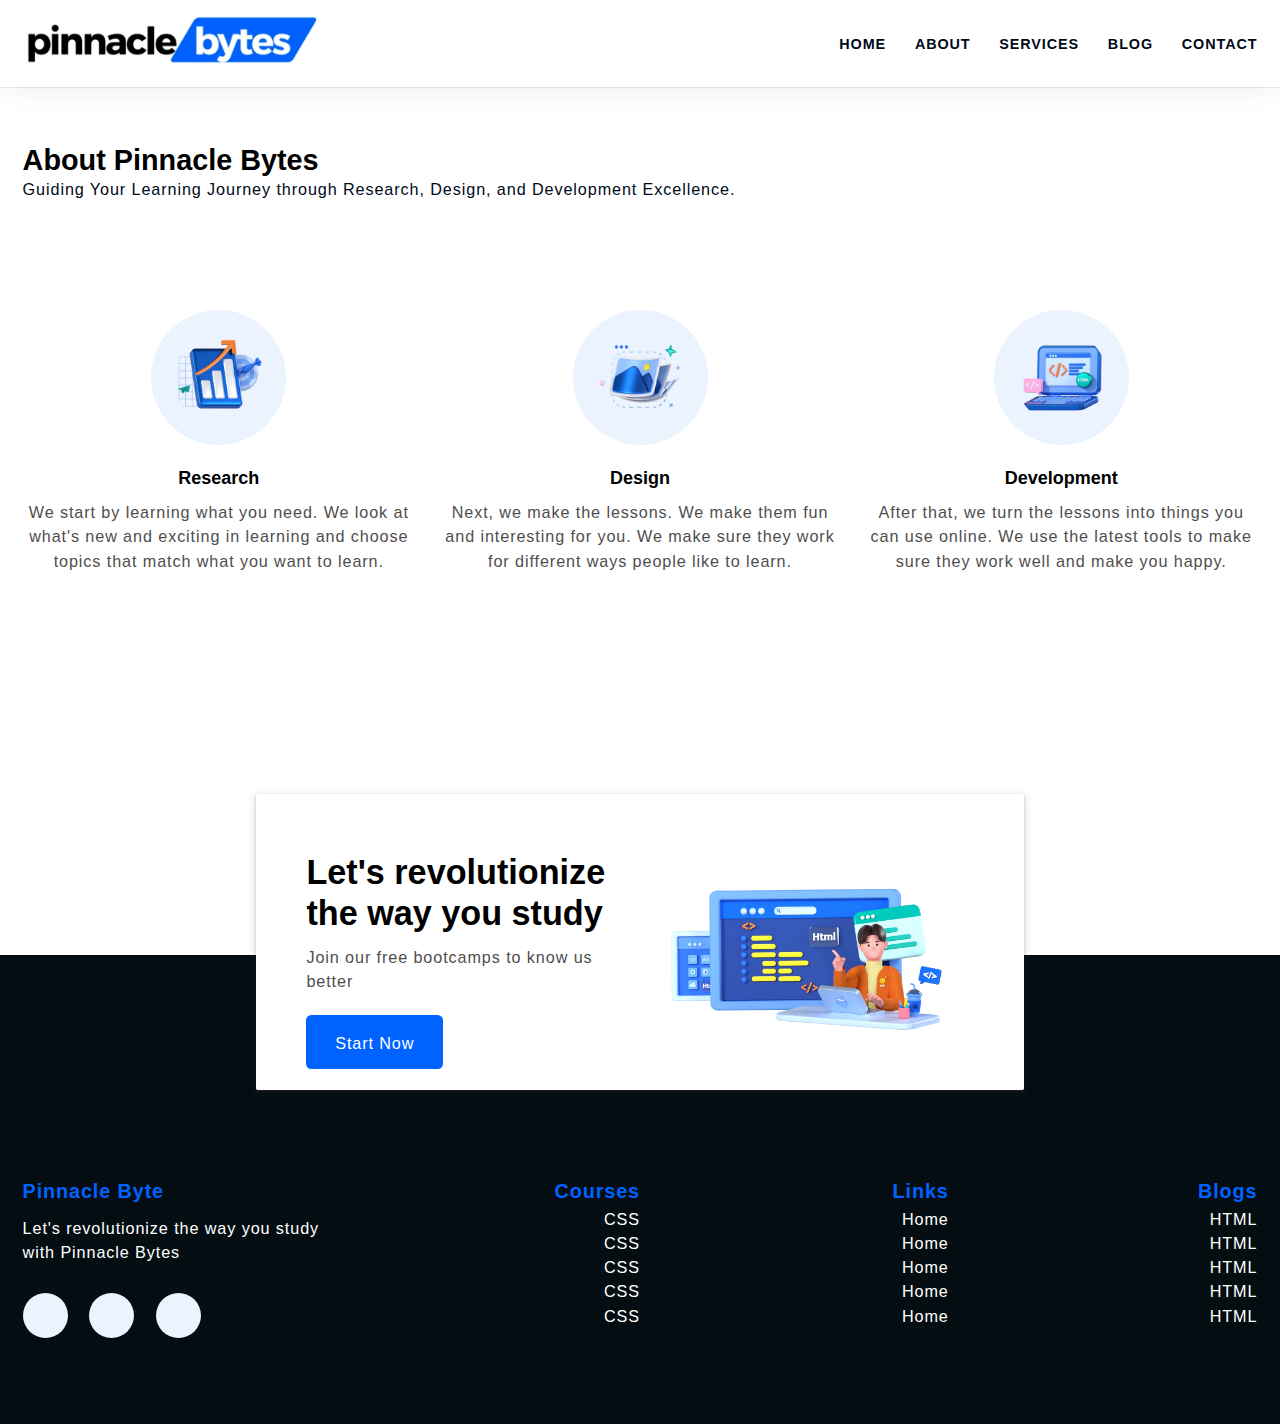
==== about.html @ b47fb351 "Initial commit" ====
<!DOCTYPE html>
<html lang="en">

<head>
    <meta charset="UTF-8">
    <meta name="viewport" content="width=device-width, initial-scale=1.0">
    <title>Pinnacle Bytes - About</title>
    <link rel="stylesheet" href="https://cdnjs.cloudflare.com/ajax/libs/font-awesome/6.5.0/css/all.min.css"
        integrity="sha512-Avb2QiuDEEvB4bZJYdft2mNjVShBftLdPG8FJ0V7irTLQ8Uo0qcPxh4Plq7G5tGm0rU+1SPhVotteLpBERwTkw=="
        crossorigin="anonymous" referrerpolicy="no-referrer" />
    <link rel="stylesheet" href="css/style.css">
</head>

<body>

    <!-- ========== Start NAVBAR Section ========== -->

    <header class="section-navbar">
        <div class="container">
            <div class="navbar-brand">
                <a href="index.html">
                    <img src="./images/pinnaclebytes.webp" alt="pinnaclebytes logo" width="80%" height="auto">
                </a>
            </div>
            <div class="navbar">
                <ul>
                    <li class="nav-item">
                        <a class="nav-link" href="index.html"> home </a>
                    </li>
                    <li class="nav-item">
                        <a class="nav-link" href="about.html"> about </a>
                    </li>
                    <li class="nav-item">
                        <a class="nav-link" href="service.html"> services </a>
                    </li>
                    <li class="nav-item">
                        <a class="nav-link" href="blog.html"> blog </a>
                    </li>
                    <li class="nav-item">
                        <a class="nav-link" href="contact.html"> contact </a>
                    </li>
                </ul>
            </div>
        </div>
    </header>

    <!-- ========== End NAVBAR Section ========== -->


    <!-- ========== Start about Section ========== -->

    <section class="section-about">
        <div class="container">
            <h2 class="section-common-heading">About Pinnacle Bytes</h2>
            <p class="section-common-subheading">
                Guiding Your Learning Journey through Research, Design, and Development Excellence.
            </p>
        </div>

        <div class="container grid grid-three--cols">
            <div class="about-div">
                <div class="icons">
                    <img src="images/research.webp" alt="pinnacle bytes research icons">
                </div>
                <h3 class="section-common--title">Research</h3>
                <p>
                    We start by learning what you need. We look at what's new and exciting in learning and choose topics
                    that match what you want to learn.
                </p>
            </div>

            <div class="about-div">
                <div class="icons">
                    <img src="images/design.webp" alt="pinnacle bytes design icons">
                </div>
                <h3 class="section-common--title">Design</h3>
                <p>
                    Next, we make the lessons. We make them fun and interesting for you. We make sure they work for
                    different ways people like to learn.
                </p>
            </div>

            <div class="about-div">
                <div class="icons">
                    <img src="images/Coding.webp" alt="pinnacle bytes development icons">
                </div>
                <h3 class="section-common--title">Development</h3>
                <p>
                    After that, we turn the lessons into things you can use online. We use the latest tools to make sure
                    they work well and make you happy.
                </p>
            </div>
        </div>
    </section>

    <!-- ========== End about Section ========== -->


    <!-- ========== Start contact home Section ========== -->

    <div class="section-contact--homepage" id="section-contact--homepage">
        <div class="container grid grid-two--cols">

            <!--? left side of the container -->
            <div class="contact-content">
                <h2 class="contact-title">Let's revolutionize the way you study</h2>
                <p>Join our free bootcamps to know us better</p>
                <div class="btn">
                    <a href="contact.html">
                        start now <i class="fa-solid fa-arrow-circle-right"></i>
                    </a>
                </div>
            </div>

            <!--? Right side of the container -->
            <div class="contact-image">
                <img src="images/main.webp" alt="a guy doing html coding">
            </div>
        </div>
    </div>

    <!-- ========== End contact home Section ========== -->

    <!-- ========== Start footer Section ========== -->

    <footer>
        <div class="container grid grid-four--cols">
            <div class="footer-1--div">
                <div class="logo-brand">
                    <a href="index.html" class="footer-subheading">Pinnacle Byte</a>
                </div>
                <p>Let's revolutionize the way you study with Pinnacle Bytes</p>

                <div class="social-footer--icons grid grid-three--cols">
                    <a href="https://instagram.com/itzvikashgupta" target="_blank">
                        <i class="fa-brands fa-instagram"></i>
                    </a>
                    <a href="https://linkedin.com/in/itzvikashgupta" target="_blank">
                        <i class="fa-brands fa-linkedin"></i>
                    </a>
                    <a href="https://instagram.com/itzvikashgupta" target="_blank">
                        <i class="fa-brands fa-instagram"></i>
                    </a>
                </div>
            </div>

            <div class="footer-2--div">
                <p class="footer-subheading">Courses</p>
                <ul>
                    <li><a href="index.html">CSS</a></li>
                    <li><a href="index.html">CSS</a></li>
                    <li><a href="index.html">CSS</a></li>
                    <li><a href="index.html">CSS</a></li>
                    <li><a href="index.html">CSS</a></li>
                </ul>
            </div>

            <div class="footer-3--div">
                <p class="footer-subheading">Links</p>
                <ul>
                    <li><a href="index.html">Home</a></li>
                    <li><a href="index.html">Home</a></li>
                    <li><a href="index.html">Home</a></li>
                    <li><a href="index.html">Home</a></li>
                    <li><a href="index.html">Home</a></li>
                </ul>
            </div>

            <div class="footer-4--div">
                <p class="footer-subheading">Blogs</p>
                <ul>
                    <li><a href="index.html">HTML</a></li>
                    <li><a href="index.html">HTML</a></li>
                    <li><a href="index.html">HTML</a></li>
                    <li><a href="index.html">HTML</a></li>
                    <li><a href="index.html">HTML</a></li>
                </ul>
            </div>
        </div>
    </footer>

    <!-- ========== End footer Section ========== -->
</body>

</html>
---- css/style.css ----
/* @import url("https://fonts.googleapis.com/css2?family=Bungee+Spice&family=Jost:ital,wght@0,100;0,200;0,300;0,400;0,500;0,600;0,700;0,800;0,900;1,100;1,200;1,300;1,400;1,500;1,600;1,700;1,800;1,900&family=Poppins:ital,wght@0,100;0,200;0,300;0,400;0,500;0,600;0,700;0,800;0,900;1,100;1,200;1,300;1,400;1,500;1,600;1,700;1,800;1,900&family=Quicksand:wght@300;400;500;600;700&family=Urbanist:ital,wght@0,100;0,200;0,300;0,400;0,500;0,600;0,700;0,800;0,900;1,100;1,200;1,300;1,400;1,500;1,600;1,700;1,800;1,900&display=swap"); */

/* base rule */

* {
  margin: 0;
  padding: 0;
  box-sizing: border-box;
  font-family: "Urbanist", sans-serif;
}

html {
  font-size: 62.5%;
  /* 1rem = 10px */
  scroll-behavior: smooth;
}

h1,
h2,
h3,
h4,
h5,
h6 {
  font-family: "Poppins", sans-serif;
}

p,
li,
a,
label {
  font-family: "Urbanist", sans-serif;
  font-size: 1.8rem;
  letter-spacing: 0.1rem;
  font-weight: 400;
  color: var(--para-color);
  line-height: 1.5;
}

a {
  text-decoration: none;
}

li {
  list-style-type: none;
}

/* theme */

:root {
  --main-color: #0062ff;
  --supporting-color: #ebf3fe;
  --font-color: #424242;
  /* --bg-color: #ffffff; */
  --bg-color: #f7fcff;
  --heading-color: #000a19;
  --hero-heading-color: #003b99;
  --white-color: #ffffff;
  --para-color: #504e4d;
  --bnt-hover-bg-color: #003b99;
  --btn-box-shadow: rgba(100, 100, 111, 0.2) 0px 7px 29px 0px;
  --footer-bg-color: #040d12;
}

/* layout */

.container {
  max-width: 142rem; /*1420px*/
  margin: 0 auto;
  padding: 9.6rem 2.4rem;
}

/* .section-about .container:first-child,
.section-blog .container:first-child,
.section-course .container:first-child,
.section-contact--homepage .container:first-child,
.section-why--choose .container:first-child,
.section-contact .container:first-child {
  padding: 6.4rem 0 2.4rem 0;
} */

:is(
    .section-about,
    .section-blog,
    .section-course,
    .section-contact--homepage,
    .section-why--choose,
    .section-contact
  )
  .container:first-child {
  padding: 6.4rem 2.4rem 2.4rem 2.4rem;
}

.grid {
  display: grid;
}

.grid-two--cols {
  grid-template-columns: repeat(2, 1fr);
}

.grid-three--cols {
  grid-template-columns: repeat(3, 1fr);
}

.grid-four--cols {
  grid-template-columns: repeat(4, 1fr);
}

/* module / reusable */

.section-common-heading {
  font-size: 3.2rem;
  font-weight: 700;
  text-transform: capitalize;
}

.section-common-subheading {
  color: var(--heading-color);
}

.section-common--title {
  font-size: 2rem;
  margin: 2.4rem 0 1.2rem 0;
}

.fa-solid {
  padding: 2.4rem;
  background-color: var(--supporting-color);
  font-size: 2.4rem;
  border-radius: 50%;
  -webkit-border-radius: 50%;
  -moz-border-radius: 50%;
  -ms-border-radius: 50%;
  -o-border-radius: 50%;
  color: var(--hero-heading-color);
}

.btn {
  display: inline-block;
  padding: 1.2rem 3.2rem;
  background-color: var(--main-color);
  color: var(--white-color);
  border-radius: 0.6rem;
  -webkit-border-radius: 0.6rem;
  -moz-border-radius: 0.6rem;
  -ms-border-radius: 0.6rem;
  -o-border-radius: 0.6rem;
}

/* states */

.btn:hover {
  background-color: var(--bnt-hover-bg-color);
  cursor: pointer;
  box-shadow: var(--btn-box-shadow);
}

/***** NAVBAR Section *****/
/* .section-hero {
  margin-top: 50rem;
} */
body {
  position: relative;
}

.section-navbar {
  width: 100%;
  box-shadow: rgba(0, 0, 0, 0.05) 0px 6px 24px 0px,
    rgba(0, 0, 0, 0.08) 0px 0px 0px 1px;
  /* position:fixed;
  z-index: 10000;
  background-color: #fff;
  padding-top: 0; */
}

.section-navbar .container {
  display: flex;
  justify-content: space-between;
  align-items: center;
  padding: 1.8rem 2.4rem;
}

.section-navbar .navbar ul {
  display: flex;
  gap: 3.2rem;
  /* text-transform: capitalize; */

  & li a {
    color: var(--heading-color);
    text-transform: uppercase;
    font-size: 1.6rem;
    font-weight: 600;
    display: inline-block;
    position: relative;
    transition: all 0.3s linear;
    -webkit-transition: all 0.3s linear;
    -moz-transition: all 0.3s linear;
    -ms-transition: all 0.3s linear;
    -o-transition: all 0.3s linear;

    &::after {
      content: "";
      position: absolute;
      bottom: -0.3rem;
      left: 0;
      width: 0%;
      border-bottom: 0.3rem solid var(--main-color);
      transition: all 0.3s linear;
      -webkit-transition: all 0.3s linear;
      -moz-transition: all 0.3s linear;
      -ms-transition: all 0.3s linear;
      -o-transition: all 0.3s linear;
    }
  }

  & li a:hover:after {
    width: 100%;
  }

  & li a:hover,
  a:active {
    color: var(--main-color);
    font-weight: 900;
  }
}

/***** End NAVBAR Section *****/

/***** HERO Section *****/

main {
  position: relative;
  background-image: linear-gradient(
    to top right,
    #3d86fa,
    #4484fb,
    #679eff,
    #b3d2ff,
    #ebf3fe
  );
}

.section-hero .grid {
  align-items: center;
  gap: 6.4rem;

  & .hero-subheading {
    text-transform: uppercase;
    letter-spacing: 0.2rem;
    font-size: 1.7rem;
    word-spacing: 0.2rem;
    color: var(--hero-heading-color);
    font-weight: 700;
  }

  & .hero-heading {
    font-size: 5.8rem;
    line-height: 1.5;
    font-family: "Jost", sans-serif;
    color: var(--hero-heading-color);
    font-weight: 900;
  }

  & .hero-para {
    color: var(--white-color);
    margin: 2rem 0 4.2rem 0;
  }
}

.section-hero--image img {
  width: 100%;
  height: auto;
  /* transform: scalex(-1);
  -webkit-transform: scalex(-1);
  -moz-transform: scalex(-1);
  -ms-transform: scalex(-1);
  -o-transform: scalex(-1); */
}

/* shape divider */
.custom-shape-divider-bottom-1701108002 {
  position: absolute;
  bottom: 0;
  left: 0;
  width: 100%;
  overflow: hidden;
  line-height: 0;
  transform: rotate(180deg);
}

.custom-shape-divider-bottom-1701108002 svg {
  position: relative;
  display: block;
  width: calc(100% + 1.3px);
  height: 120px;
}

.custom-shape-divider-bottom-1701108002 .shape-fill {
  fill: #ffffff;
}
/***** End HERO Section *****/

/***** about Section *****/

.section-about .grid {
  gap: 6.4rem;
}

.section-about .about-div {
  text-align: center;
}

.section-about img {
  padding: 2.4rem;
  background-color: var(--supporting-color);
  width: 15rem;
  height: auto;
  border-radius: 50%;
  -webkit-border-radius: 50%;
  -moz-border-radius: 50%;
  -ms-border-radius: 50%;
  -o-border-radius: 50%;
  transition: all 0.3s linear;
  -webkit-transition: all 0.3s linear;
  -moz-transition: all 0.3s linear;
  -ms-transition: all 0.3s linear;
  -o-transition: all 0.3s linear;
}

.about-div .icons > img:hover {
  transform: rotate(360deg);
  -webkit-transform: rotate(360deg);
  -moz-transform: rotate(360deg);
  -ms-transform: rotate(360deg);
  -o-transform: rotate(360deg);
  background: linear-gradient(to right, #0575e6, #021b79);
}
/***** End about Section *****/

/***** course Section *****/

.section-course {
  background-color: var(--bg-color);
}

.section-about .grid {
  gap: 3.2rem;
}

.section-course .course-div:hover {
  box-shadow: var(--btn-box-shadow);
}

.section-course .course-div {
  padding: 3.2rem;
}

.course-div:nth-child(2) .icon .fa-solid {
  color: #68bf9b;
  background-color: #e7f6ef;
}

.course-div:nth-child(3) .icon .fa-solid {
  color: #ff8b52;
  background-color: #fbebe8;
}

.course-div:nth-child(4) .icon .fa-solid {
  color: #183d3d;
  background-color: #ccf7f7;
}

.course-div:nth-child(5) .icon .fa-solid {
  color: #d988b9;
  background-color: rgb(247, 223, 238);
}

.course-div:nth-child(6) .icon .fa-solid {
  color: #ff9b50;
  background-color: #f6dfce;
}

.course-div:nth-child(7) .icon .fa-solid {
  color: #1450a3;
  background-color: #dce9fa;
}

/***** End course Section *****/

/***** why choose Section *****/

.section-why--choose .grid {
  gap: 9.6rem;
}

.why-choose--div {
  margin-top: 3.2rem;
}

.section-why--choose .text-align--right .why-choose--div {
  display: flex;
  flex-direction: column;
  /* justify-content: start; */
  align-items: end;
  text-align: right;
}

.common-text--highlight {
  width: 6rem;
  aspect-ratio: 1;
  background-color: var(--supporting-color);
  color: var(--main-color);
  display: flex;
  justify-content: center;
  align-items: center;
  font-size: 2.4rem;
  font-weight: 700;
  border-radius: 50%;
  -webkit-border-radius: 50%;
  -moz-border-radius: 50%;
  -ms-border-radius: 50%;
  -o-border-radius: 50%;
}

.choose-center--div img {
  width: 90%;
  height: auto;
}

.choose-center--div,
figure {
  display: flex;
  justify-content: center;
  align-items: center;
  position: relative;
}

.choose-center--div figure:before,
.choose-center--div figure:after {
  content: "";
  position: absolute;
  top: 50%;
  left: 50%;
  transform: translate(-50%, -50%);
  -webkit-transform: translate(-50%, -50%);
  -moz-transform: translate(-50%, -50%);
  -ms-transform: translate(-50%, -50%);
  -o-transform: translate(-50%, -50%);
  background-color: var(--main-color);
  width: 45rem;
  /*aspect-ratio: 1;
  */
  height: 45rem;
  border-radius: 50%;
  -webkit-border-radius: 50%;
  -moz-border-radius: 50%;
  -ms-border-radius: 50%;
  -o-border-radius: 50%;
  z-index: -1;
}

.choose-center--div figure:before {
  animation: circle 5s linear infinite;
  -webkit-animation: circle 5s linear infinite;
}

@keyframes circle {
  0% {
    background-color: #b3d0ff;
  }

  25% {
    background-color: #80b1ff;
  }

  50% {
    background-color: #4d91ff;
  }

  75% {
    background-color: #99c0ff;
  }

  100% {
    background-color: #3381ff;
  }
}

.choose-center--div figure:after {
  width: 50rem;
  height: 50rem;
  background-color: transparent;
  z-index: -2;
  border: 0.5rem solid var(--supporting-color);
}
/***** End why choose Section *****/

/***** blog Section *****/

.section-blog {
  background-color: var(--bg-color);

  & .grid {
    gap: 6.4rem;
  }

  & .blog {
    box-shadow: var(--btn-box-shadow);
    transition: scale 0.3s linear;
    -webkit-transition: scale 0.3s linear;
    -moz-transition: scale 0.3s linear;
    -ms-transition: scale 0.3s linear;
    -o-transition: scale 0.3s linear;

    &:hover {
      scale: 1.1;
    }

    & figure img {
      width: 100%;
      height: auto;
    }

    & .blog-content {
      padding: 1.4rem 2.4rem 2.4rem;

      & .blog-date {
        display: flex;
        justify-content: space-between;
        margin-top: 1.6rem;
        font-size: 1.4rem;

        & .fa-solid {
          background-color: transparent;
          padding: 0;
        }
      }

      & .section-common--title {
        margin-top: 0.8rem;
      }
    }
  }
}

/***** End blog Section *****/

/***** contact home Section *****/

.section-contact--homepage {
  width: 60%;
  min-height: 30rem;
  margin: 0 auto;
  box-shadow: rgba(60, 64, 67, 0.3) 0px 1px 2px 0px,
    rgba(60, 64, 67, 0.15) 0px 2px 6px 2px;

  border-radius: 0.2rem;
  -webkit-border-radius: 0.2rem;
  -moz-border-radius: 0.2rem;
  -ms-border-radius: 0.2rem;
  -o-border-radius: 0.2rem;

  padding: 0 3.2rem;
  position: relative;
  bottom: -15rem;
  background-color: var(--white-color);
  /* z-index: -1; */

  & .grid {
    align-items: center;
    gap: 6.4rem;
  }
}

.contact-title {
  font-size: 3.8rem;
  line-height: 1.2;
}

.contact-content p {
  margin: 1.2rem 0 2.4rem 0;
}

.section-contact--homepage a {
  color: var(--white-color);
  text-transform: capitalize;
}

.section-contact--homepage .fa-solid {
  padding: 0;
  background-color: var(--main-color);
  color: var(--white-color);
}

.section-contact--homepage img {
  width: 90%;
  height: auto;
}
/***** End contact home Section *****/

/***** actual contact page Section *****/

.section-contact {
  & .grid {
    gap: 6.4rem;
    align-items: top;
  }
}

.mb-3 {
  margin-bottom: 3.2rem;
}

label {
  display: block;
  text-transform: capitalize;
}

.contact-content .grid {
  gap: 6.4rem;
}

input,
textarea {
  width: 100%;
  padding: 1.4rem 2.4rem;
  font-size: 1.6rem;
  letter-spacing: 0.1rem;
}

::placeholder {
  font-size: 1.6rem;
  letter-spacing: 0.1rem;
}

.btn-submit {
  font-size: 1.8rem;
  border: none;
  text-transform: capitalize;
}

input:focus-visible,
textarea:focus-visible {
  outline: 0.1rem solid var(--bnt-hover-bg-color);
}

/***** End actual contact page Section *****/

/***** Footer Section *****/

footer {
  background-color: var(--footer-bg-color);
  padding-top: 15rem;
}

footer * {
  color: var(--white-color);
}

footer .grid {
  text-align: right;
}

.footer-subheading {
  font-size: 2.2rem;
  font-weight: 700;
}

.footer-1--div p {
  margin: 1rem 0 3.2rem 0;
}

.footer-1--div {
  /* & .grid {
    gap: 1.2rem;
  } */
  text-align: left;

  & .social-footer--icons {
    display: flex;
    gap: 2.4rem;

    & .fa-brands {
      width: 5rem;
      aspect-ratio: 1;
      background-color: var(--supporting-color);
      color: var(--bnt-hover-bg-color);
      border-radius: 50%;
      -webkit-border-radius: 50%;
      -moz-border-radius: 50%;
      -ms-border-radius: 50%;
      -o-border-radius: 50%;
      display: grid;
      place-items: center;
      transition: all 0.3s linear;
      -webkit-transition: all 0.3s linear;
      -moz-transition: all 0.3s linear;
      -ms-transition: all 0.3s linear;
      -o-transition: all 0.3s linear;

      &:hover {
        color: var(--supporting-color);
        background-color: var(--bnt-hover-bg-color);
        rotate: 360deg;
      }
    }
  }
}

:is(.footer-1--div, .footer-2--div, .footer-3--div, .footer-4--div)
  .footer-subheading {
  color: var(--main-color);
}

:is(.footer-2--div, .footer-3--div, .footer-4--div) a:hover {
  color: var(--main-color);
}

/***** End Footer Section *****/

/***** scrollbar Section *****/
/* width */
::-webkit-scrollbar {
  width: 1rem;
}

/* track */
::-webkit-scrollbar-track {
  background-color: var(--supporting-color);
}

/* handle */
::-webkit-scrollbar-thumb {
  background-color: var(--main-color);
  border-radius: 5rem;
  -webkit-border-radius: 5rem;
  -moz-border-radius: 5rem;
  -ms-border-radius: 5rem;
  -o-border-radius: 5rem;
}

/* handle on hover */
::-webkit-scrollbar-thumb:hover {
  background-color: var(--heading-color);
}

/***** End scrollbar Section *****/

/***** media queries Section *****/

/* @media (max-width: 1380px) */
@media (width <= 1400px) {
  html {
    font-size: 56.25%;
    /* 1rem=9px */
  }

  & .section-hero img {
    width: 90%;
  }

  .navbar-brand img {
    width: 80%;
  }
}

@media (width <= 1220px) {
  html {
    font-size: 54%;
    /* 1rem=8px */
  }

  :is(
      .section-about,
      .section-blog,
      .section-course,
      .section-contact--homepage,
      .section-why--choose,
      .section-contact
    )
    .grid {
    gap: 6.4rem;
  }
}

@media (width <= 1100px) {
  :is(.section-course, .section-blog) .grid-four--cols {
    grid-template-columns: repeat(auto-fit, minmax(250px, 1fr));
  }

  .section-why--choose {
    & .why-choose--left {
      order: 2;
    }

    & .why-choose--right {
      order: 3;
    }

    & .choose-center--div {
      order: 1;
      & figure::before {
        width: 0;
        height: 0;
        background-color: transparent;
        padding: 0;
      }
      & figure::after {
        width: 0;
        height: 0;
        background-color: transparent;
        padding: 0;
      }
    }
  }
}

@media (width <= 998px) {
  .section-hero {
    height: auto;
    padding-bottom: 5rem;

    & .grid-two--cols {
      grid-template-columns: 1fr;

      & .section-hero--content {
        order: 2;
      }

      & .section-hero--image {
        order: 1;

        & img {
          width: 50%;
        }
      }
    }
  }

  .section-about .about-div {
    text-align: left;
  }

  footer .grid-four--cols {
    grid-template-columns: repeat(3, minmax(100px, 1fr));
    text-align: left;

    & .footer-1--div {
      grid-row: 2 / 3;
      grid-column: 1 / -1;
      margin-top: 6.4rem;
    }
  }
}

@media (width <= 768px) {
  .grid-two--cols,
  .grid-three--cols {
    grid-template-columns: 1fr;
  }

  .section-navbar .container {
    display: flex;
    flex-direction: column;

    & .navbar ul {
      gap: 2.4rem;
    }

    & .navbar-brand {
      text-align: center;
      /* width: 40%; */
      margin-bottom: 2.4rem;
    }
  }

  .section-why--choose {
    & .text-align--right .why-choose--div {
      align-items: start;
      text-align: left;
    }

    & img {
      width: 50%;
    }
    & .grid {
      gap: 1.4rem;
    }
  }

  .section-hero .grid .hero-heading {
    font-size: 3.8rem;
  }

  .section-contact--homepage .btn {
    display: block;
    text-align: center;
  }

  .contact-title {
    font-size: 2.4rem;
  }

  :is(.section-contact--homepage) .container:first-child {
    padding: 6.4rem 0rem 2.4rem 0rem;
  }

  .section-contact {
    & .grid {
      gap: 3.2rem;
    }

    & .container:first-child {
      /* padding-bottom: 0rem; */
      padding: 6.4rem 2.4rem 0rem 2.4rem;
    }
  }
}
/***** End media queries Section *****/
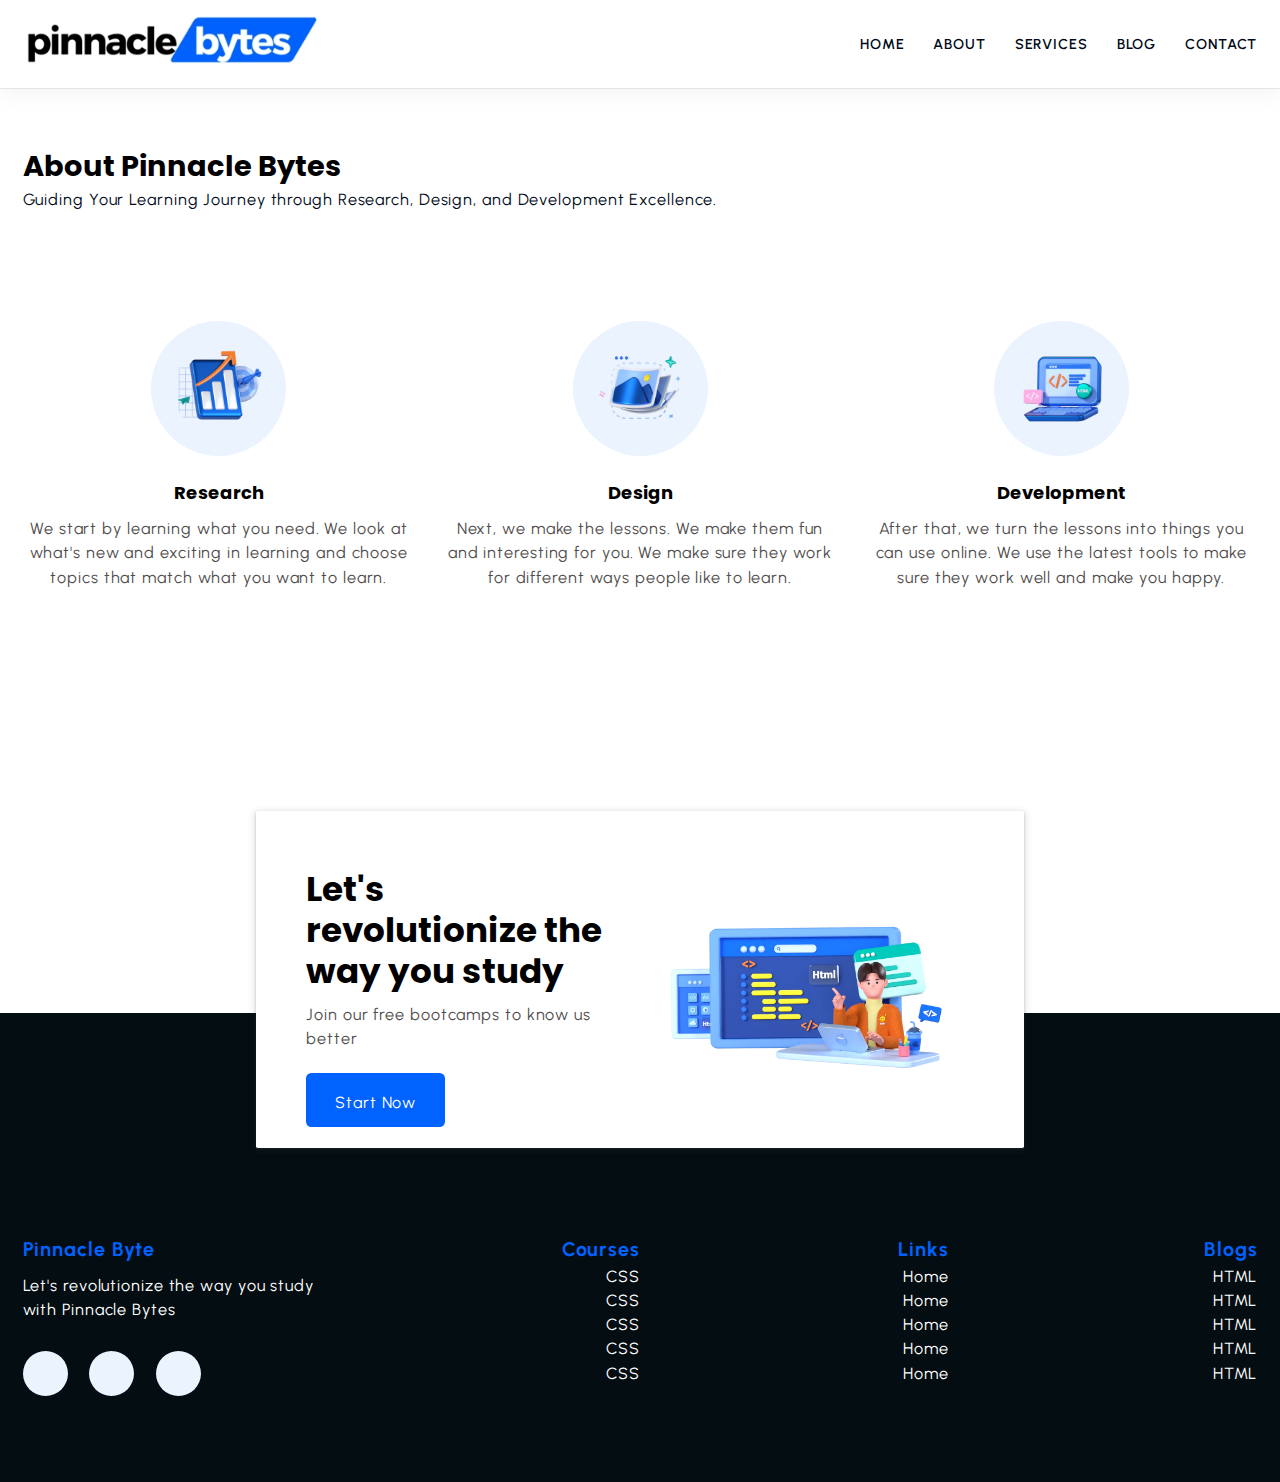
==== commit f6324120: "Update about.html" ====
--- a/about.html
+++ b/about.html
@@ -5,6 +5,16 @@
     <meta charset="UTF-8">
     <meta name="viewport" content="width=device-width, initial-scale=1.0">
     <title>Pinnacle Bytes - About</title>
+    
+    <!-- font -->
+    <link rel="preconnect" href="https://fonts.googleapis.com" />
+    <link rel="preconnect" href="https://fonts.gstatic.com" crossorigin />
+    <link
+      href="https://fonts.googleapis.com/css2?family=Bungee+Spice&family=Jost:ital,wght@0,100;0,200;0,300;0,400;0,500;0,600;0,700;0,800;0,900;1,100;1,200;1,300;1,400;1,500;1,600;1,700;1,800;1,900&family=Poppins:ital,wght@0,100;0,200;0,300;0,400;0,500;0,600;0,700;0,800;0,900;1,100;1,200;1,300;1,400;1,500;1,600;1,700;1,800;1,900&family=Quicksand:wght@300;400;500;600;700&family=Urbanist:ital,wght@0,100;0,200;0,300;0,400;0,500;0,600;0,700;0,800;0,900;1,100;1,200;1,300;1,400;1,500;1,600;1,700;1,800;1,900&display=swap"
+      rel="stylesheet"
+    />
+
+    <!-- style sheet -->
     <link rel="stylesheet" href="https://cdnjs.cloudflare.com/ajax/libs/font-awesome/6.5.0/css/all.min.css"
         integrity="sha512-Avb2QiuDEEvB4bZJYdft2mNjVShBftLdPG8FJ0V7irTLQ8Uo0qcPxh4Plq7G5tGm0rU+1SPhVotteLpBERwTkw=="
         crossorigin="anonymous" referrerpolicy="no-referrer" />
--- a/css/style.css
+++ b/css/style.css
@@ -56,7 +56,7 @@
   --hero-heading-color: #003b99;
   --white-color: #ffffff;
   --para-color: #504e4d;
-  --bnt-hover-bg-color: #003b99;
+  --btn-hover-bg-color: #003b99;
   --btn-box-shadow: rgba(100, 100, 111, 0.2) 0px 7px 29px 0px;
   --footer-bg-color: #040d12;
 }
@@ -150,7 +150,7 @@
 /* states */
 
 .btn:hover {
-  background-color: var(--bnt-hover-bg-color);
+  background-color: var(--btn-hover-bg-color);
   cursor: pointer;
   box-shadow: var(--btn-box-shadow);
 }
@@ -641,7 +641,7 @@
 
 input:focus-visible,
 textarea:focus-visible {
-  outline: 0.1rem solid var(--bnt-hover-bg-color);
+  outline: 0.1rem solid var(--btn-hover-bg-color);
 }
 
 /***** End actual contact page Section *****/
@@ -684,7 +684,7 @@
       width: 5rem;
       aspect-ratio: 1;
       background-color: var(--supporting-color);
-      color: var(--bnt-hover-bg-color);
+      color: var(--btn-hover-bg-color);
       border-radius: 50%;
       -webkit-border-radius: 50%;
       -moz-border-radius: 50%;
@@ -700,7 +700,7 @@
 
       &:hover {
         color: var(--supporting-color);
-        background-color: var(--bnt-hover-bg-color);
+        background-color: var(--btn-hover-bg-color);
         rotate: 360deg;
       }
     }
